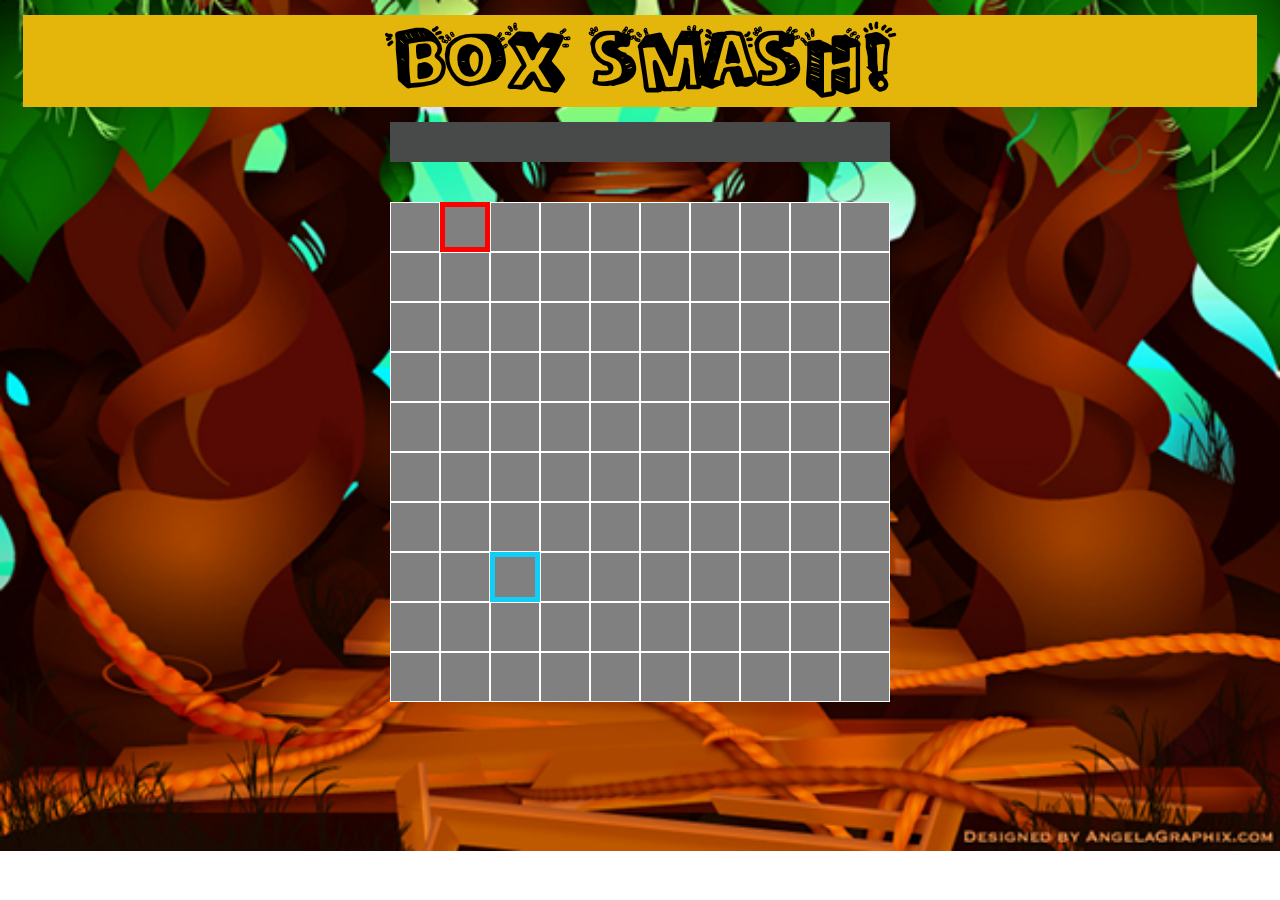
==== index.html @ 2b072562 "Generate KEY box and Generate Player" ====
<!DOCTYPE html>
<html lang="en">
<head>
  <meta charset="UTF-8">
  <meta name="viewport" content="width=device-width, initial-scale=1.0">
  <meta http-equiv="X-UA-Compatible" content="ie=edge">
  <link rel="stylesheet" href="stylus/main.css">
  <title>BOX SMASH</title>
</head>
<body>
  <h1>BOX SMASH!</h1>
  <div class="energybar">
    <div class="shrinking"></div>
  </div>
  <div class="container"></div>
<script src="https://ajax.googleapis.com/ajax/libs/jquery/3.2.1/jquery.min.js"></script>
<script type="text/javascript" src="js/main.js"></script>
<script type="text/javascript" src="js/jquery.js"></script>
</body>
</html>
---- stylus/main.css ----
@font-face {
  font-family: Sketch;
  font-style: normal;
  src: url("Sketch3D.woff");
  color: #1753af;
}
html {
  background-image: url("../images/main_background.jpg");
  background-repeat: no-repeat;
  background-size: cover;
  background-position: center;
}
.container {
  background-color: #808080;
  height: 500px;
  margin: 40px auto;
  width: 500px;
}
h1 {
  font-family: Sketch;
  font-size: 5rem;
  margin: 15px;
  text-align: center;
  background: #e4b50b;
}
.energybar {
  background: #484949;
  height: 40px;
  margin: auto;
  position: relative;
  width: 500px;
}
.cell {
  border: 1px solid #fff;
  box-sizing: border-box;
  float: left;
  height: 50px;
  width: 50px;
}
.player {
  border: 5px solid #12cdf6;
}
.keybox {
  border: 5px solid #f00;
}
@-moz-keyframes fillBar {
  0% {
    width: 100%;
  }
  100% {
    width: 0%;
  }
}
@-webkit-keyframes fillBar {
  0% {
    width: 100%;
  }
  100% {
    width: 0%;
  }
}
@-o-keyframes fillBar {
  0% {
    width: 100%;
  }
  100% {
    width: 0%;
  }
}
@keyframes fillBar {
  0% {
    width: 100%;
  }
  100% {
    width: 0%;
  }
}
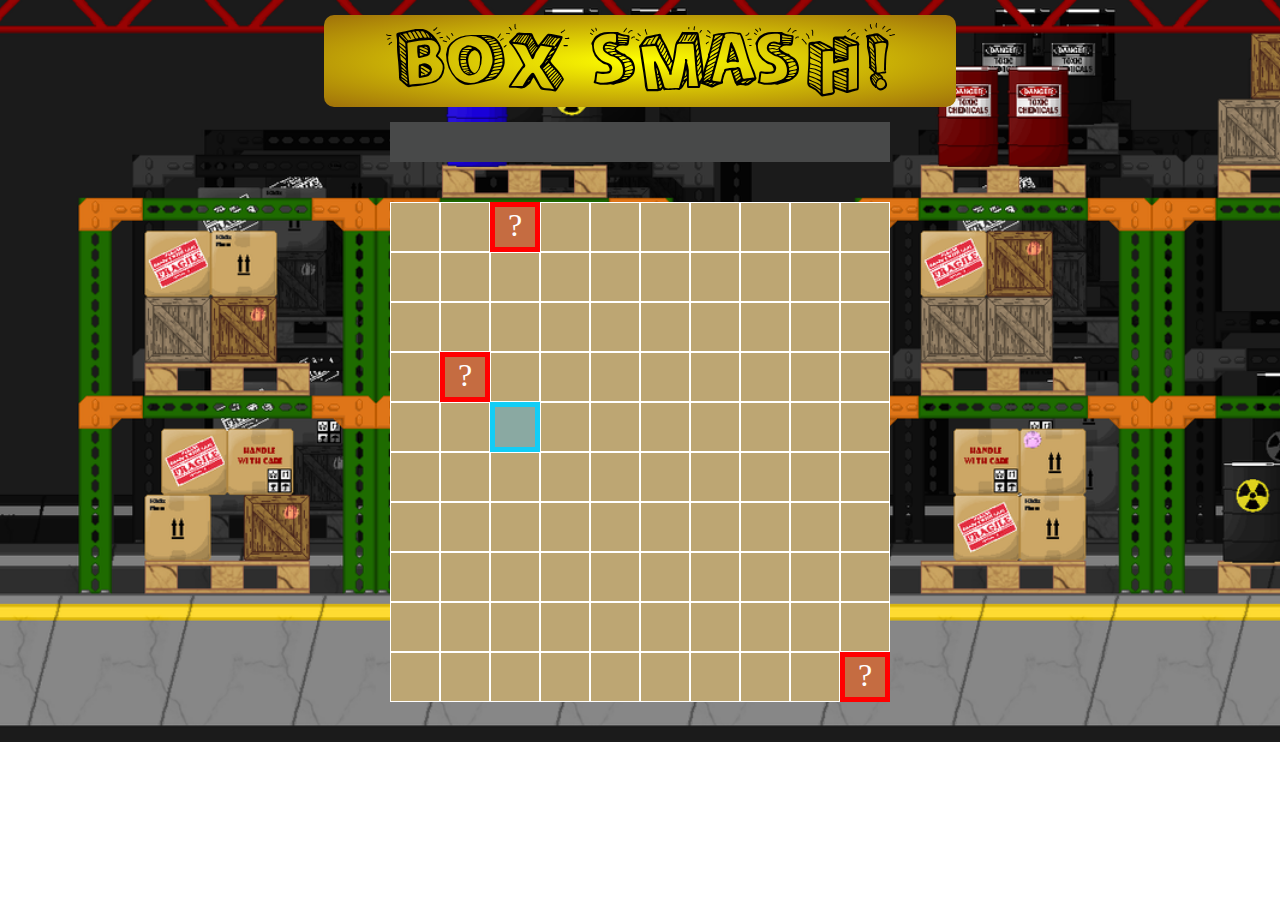
==== commit b21de271: "Prototypes all in Game" ====
--- a/index.html
+++ b/index.html
@@ -13,7 +13,9 @@
     <div class="shrinking"></div>
   </div>
   <div class="container"></div>
+  <span class="popuptext" id="myPopup">Popup text...</span>
 <script src="https://ajax.googleapis.com/ajax/libs/jquery/3.2.1/jquery.min.js"></script>
+<script type="text/javascript" src="js/variables.js"></script>
 <script type="text/javascript" src="js/main.js"></script>
 <script type="text/javascript" src="js/jquery.js"></script>
 </body>
--- a/stylus/main.css
+++ b/stylus/main.css
@@ -2,16 +2,15 @@
   font-family: Sketch;
   font-style: normal;
   src: url("Sketch3D.woff");
-  color: #1753af;
 }
 html {
-  background-image: url("../images/main_background.jpg");
+  background-image: url("../images/background2.png");
   background-repeat: no-repeat;
   background-size: cover;
   background-position: center;
 }
 .container {
-  background-color: #808080;
+  background-color: #bda673;
   height: 500px;
   margin: 40px auto;
   width: 500px;
@@ -19,9 +18,25 @@
 h1 {
   font-family: Sketch;
   font-size: 5rem;
-  margin: 15px;
+  margin: 15px auto;
   text-align: center;
-  background: #e4b50b;
+  width: 50%;
+  font-weight: lighter;
+  background-image: radial-gradient(#ff0, #9f710a);
+  border-radius: 10px;
+}
+.popuptext {
+  width: 160px;
+  background-color: #555;
+  color: #fff;
+  text-align: center;
+  border-radius: 6px;
+  padding: 8px 0;
+  position: absolute;
+  z-index: 1;
+  bottom: 125%;
+  left: 50%;
+  margin-left: -80px;
 }
 .energybar {
   background: #484949;
@@ -36,12 +51,40 @@
   float: left;
   height: 50px;
   width: 50px;
+  text-align: center;
+  font-size: 2rem;
+  color: #fff;
 }
 .player {
   border: 5px solid #12cdf6;
+  background-color: rgba(87,172,209,0.5);
 }
 .keybox {
   border: 5px solid #f00;
+  background-color: rgba(205,50,16,0.5);
+}
+.mathbox {
+  border: 5px solid #ff0;
+  background-color: rgba(247,239,37,0.5);
+}
+.riddlebox {
+  border: 5px solid #008000;
+  background-color: rgba(22,195,50,0.5);
+}
+.timerwrapper {
+  height: 60px;
+  width: 100%;
+  background: #484949;
+  position: relative;
+  margin: auto;
+}
+.shrinking {
+  width: 0%;
+  height: 40px;
+  position: absolute;
+  bottom: 0;
+  animation: fillBar 30s ease-in infinite;
+  background-image: linear-gradient(to right, #f00, #ffa500, #008000);
 }
 @-moz-keyframes fillBar {
   0% {
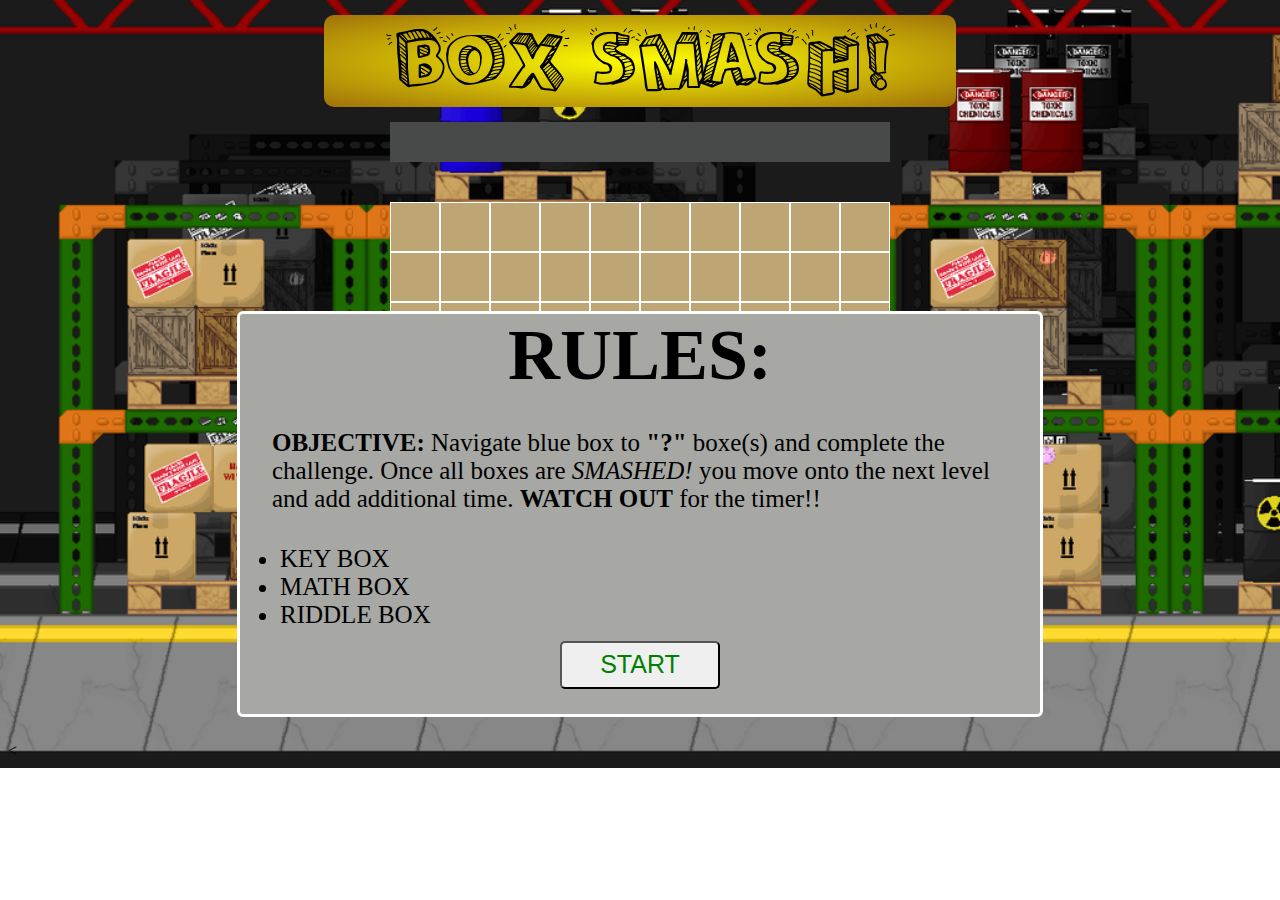
==== commit 0aa4d6d9: "Add start menu and button" ====
--- a/index.html
+++ b/index.html
@@ -13,7 +13,20 @@
     <div class="shrinking"></div>
   </div>
   <div class="container"></div>
-  <span class="popuptext" id="myPopup">Popup text...</span>
+  <<div class="popuptext" id="start">
+    <h2>RULES:</h2>
+    <p><strong>OBJECTIVE:</strong> Navigate blue box to <strong>"?"</strong> boxe(s) and complete the challenge. Once all boxes are <i>SMASHED!</i> you move onto the next level and add additional time. <strong>WATCH OUT</strong> for the timer!!</p>
+    <ul>
+      <li>KEY BOX</li>
+      <li>MATH BOX</li>
+      <li>RIDDLE BOX</li>
+    </ul>
+    <button class="start-button">START</button>
+  </div>
+  <div class="popuptext" id="keyProblem">KEY CHALLENGE</div>
+  <div class="popuptext" id="mathProblem">MATH CHALLENGE</div>
+  <div class="popuptext" id="riddleProblem">RIDDLE CHALLENGE</div>
+  <div class="popuptext" id="stageclear">STAGE CLEAR!</div>
 <script src="https://ajax.googleapis.com/ajax/libs/jquery/3.2.1/jquery.min.js"></script>
 <script type="text/javascript" src="js/variables.js"></script>
 <script type="text/javascript" src="js/main.js"></script>
--- a/stylus/main.css
+++ b/stylus/main.css
@@ -25,18 +25,71 @@
   background-image: radial-gradient(#ff0, #9f710a);
   border-radius: 10px;
 }
+h2 {
+  margin: 0;
+}
 .popuptext {
-  width: 160px;
-  background-color: #555;
-  color: #fff;
+  width: 800px;
+  height: 400px;
+  border: 3px solid #fff;
   text-align: center;
   border-radius: 6px;
-  padding: 8px 0;
   position: absolute;
   z-index: 1;
-  bottom: 125%;
-  left: 50%;
-  margin-left: -80px;
+  top: 8rem;
+  bottom: 0;
+  left: 0;
+  right: 0;
+  margin: auto;
+  font-size: 3rem;
+}
+#start {
+  visibility: visible;
+  background-color: #a7a7a4;
+}
+#start p {
+  font-size: 25px;
+  text-decoration: none;
+  text-align: left;
+  padding: 2rem;
+  margin: 0;
+}
+#start ul {
+  font-size: 25px;
+  text-align: left;
+  margin: 0;
+}
+button {
+  color: #008000;
+  width: 10rem;
+  height: 3rem;
+  font-size: 25px;
+  border-radius: 5px;
+}
+#keypic {
+  border: 1px solid #f00;
+}
+#keyProblem {
+  visibility: hidden;
+  background-color: rgba(187,42,22,0.88);
+}
+#mathProblem {
+  visibility: hidden;
+  background-color: rgba(227,207,28,0.79);
+}
+#riddleProblem {
+  visibility: hidden;
+  background-color: rgba(21,175,8,0.83);
+}
+#stageclear {
+  visibility: hidden;
+  color: #008000;
+  font-weight: bold;
+  background-image: radial-gradient(#ff0, #9f710a);
+  font-size: 5rem;
+  text-align: center;
+  vertical-align: middle;
+  line-height: 400px;
 }
 .energybar {
   background: #484949;
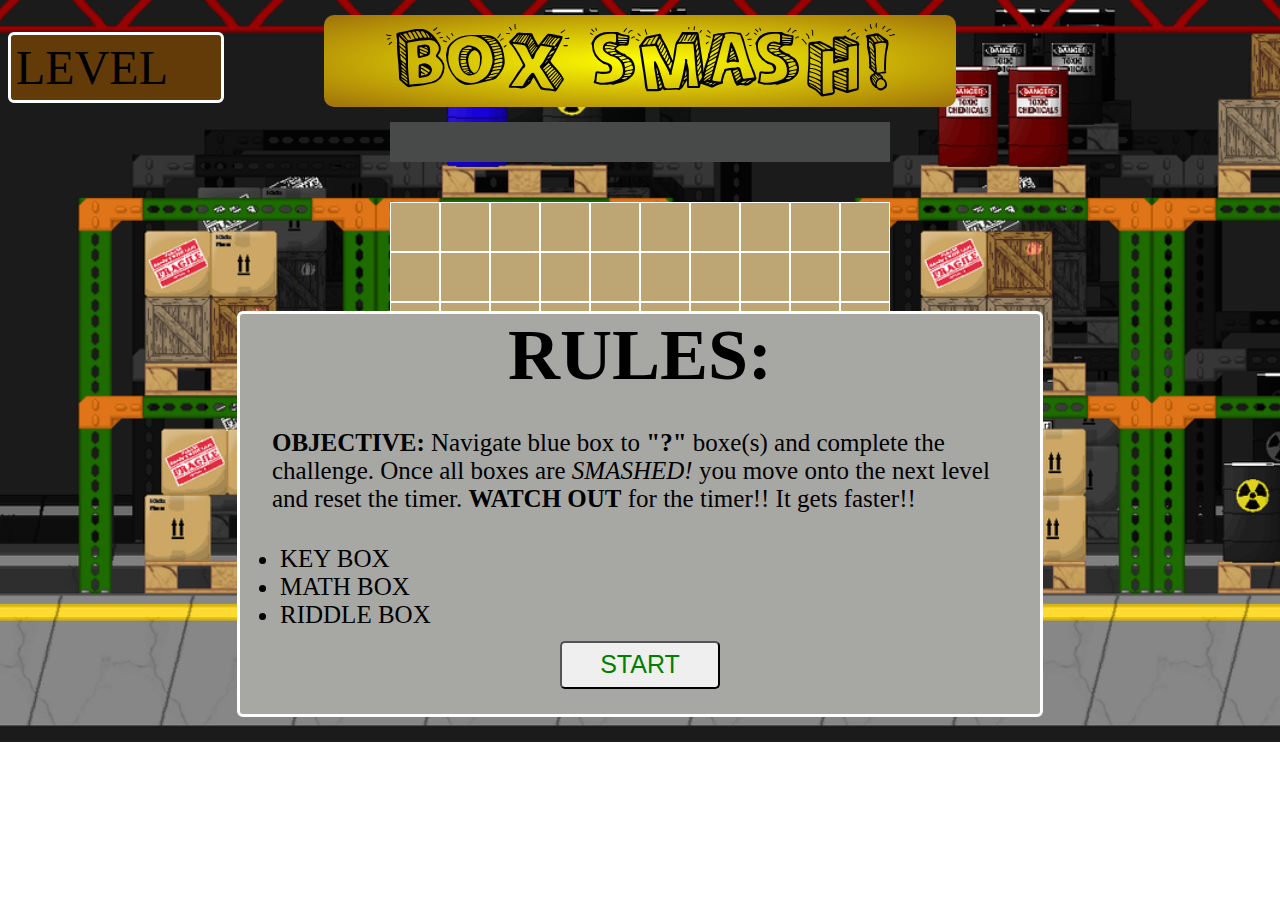
==== commit 2329f0d5: "Add Timer and level" ====
--- a/index.html
+++ b/index.html
@@ -13,9 +13,10 @@
     <div class="shrinking"></div>
   </div>
   <div class="container"></div>
-  <<div class="popuptext" id="start">
+  <div class="level">LEVEL</div>
+  <div class="popuptext" id="start">
     <h2>RULES:</h2>
-    <p><strong>OBJECTIVE:</strong> Navigate blue box to <strong>"?"</strong> boxe(s) and complete the challenge. Once all boxes are <i>SMASHED!</i> you move onto the next level and add additional time. <strong>WATCH OUT</strong> for the timer!!</p>
+    <p><strong>OBJECTIVE:</strong> Navigate blue box to <strong>"?"</strong> boxe(s) and complete the challenge. Once all boxes are <i>SMASHED!</i> you move onto the next level and reset the timer. <strong>WATCH OUT</strong> for the timer!! It gets faster!!</p>
     <ul>
       <li>KEY BOX</li>
       <li>MATH BOX</li>
--- a/stylus/main.css
+++ b/stylus/main.css
@@ -42,6 +42,19 @@
   right: 0;
   margin: auto;
   font-size: 3rem;
+}
+.level {
+  width: 200px;
+  height: 55px;
+  background-color: #623b08;
+  border: 3px solid #fff;
+  text-align: left;
+  border-radius: 6px;
+  position: absolute;
+  z-index: 1;
+  top: 2rem;
+  font-size: 3rem;
+  padding: 5px;
 }
 #start {
   visibility: visible;
@@ -136,7 +149,7 @@
   height: 40px;
   position: absolute;
   bottom: 0;
-  animation: fillBar 30s ease-in infinite;
+  animation: fillBar 0s linear 1;
   background-image: linear-gradient(to right, #f00, #ffa500, #008000);
 }
 @-moz-keyframes fillBar {
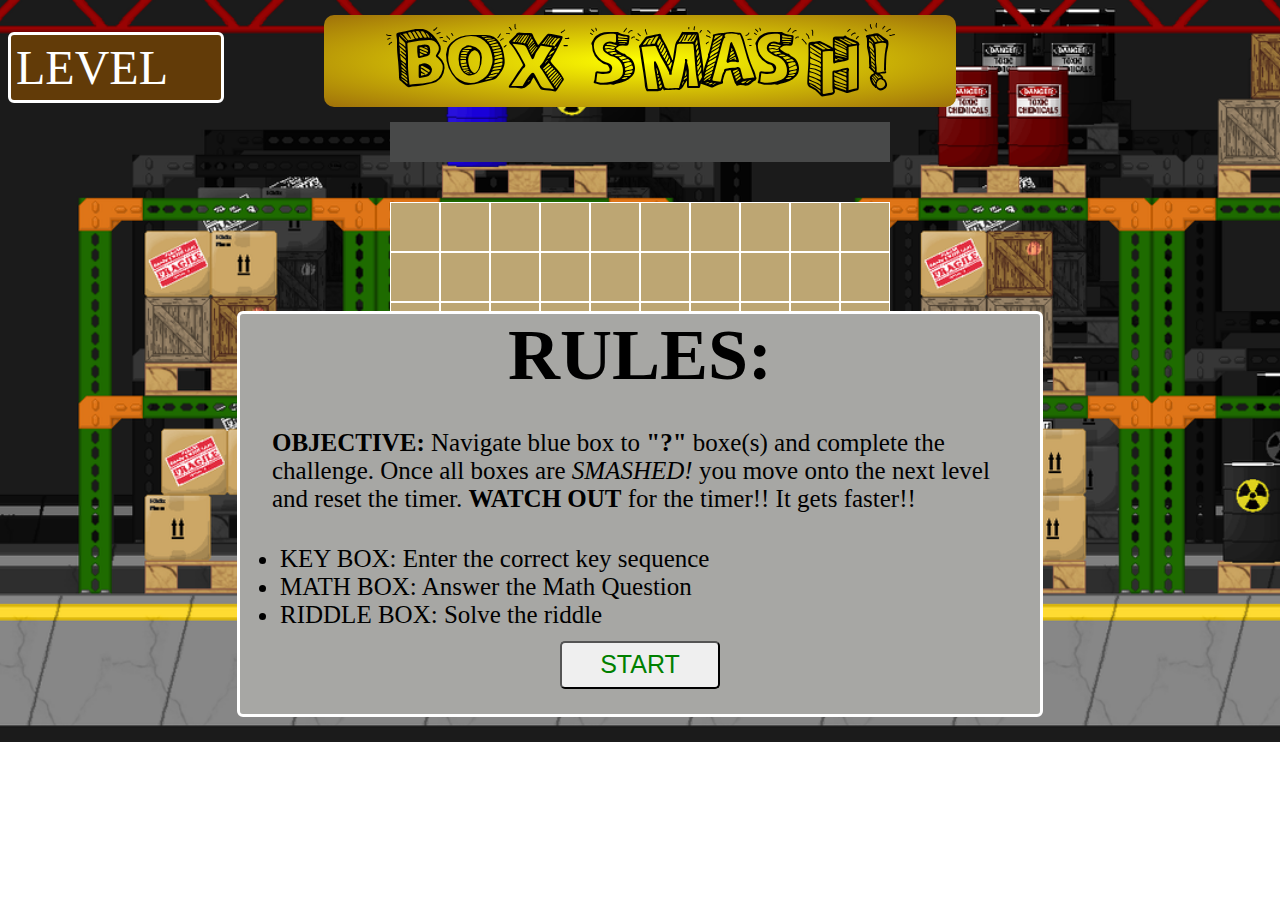
==== commit 034fdbd9: "Fix player movement call" ====
--- a/index.html
+++ b/index.html
@@ -18,16 +18,16 @@
     <h2>RULES:</h2>
     <p><strong>OBJECTIVE:</strong> Navigate blue box to <strong>"?"</strong> boxe(s) and complete the challenge. Once all boxes are <i>SMASHED!</i> you move onto the next level and reset the timer. <strong>WATCH OUT</strong> for the timer!! It gets faster!!</p>
     <ul>
-      <li>KEY BOX</li>
-      <li>MATH BOX</li>
-      <li>RIDDLE BOX</li>
+      <li>KEY BOX: Enter the correct key sequence</li>
+      <li>MATH BOX: Answer the Math Question</li>
+      <li>RIDDLE BOX: Solve the riddle</li>
     </ul>
     <button class="start-button">START</button>
   </div>
   <div class="popuptext" id="keyProblem">KEY CHALLENGE</div>
   <div class="popuptext" id="mathProblem">MATH CHALLENGE</div>
   <div class="popuptext" id="riddleProblem">RIDDLE CHALLENGE</div>
-  <div class="popuptext" id="stageclear">STAGE CLEAR!</div>
+  <div class="popuptext" id="stageclear"><span id="stage-clear-text">STAGE CLEAR!</span> <button class="continue">CONTINUE</button></div>
 <script src="https://ajax.googleapis.com/ajax/libs/jquery/3.2.1/jquery.min.js"></script>
 <script type="text/javascript" src="js/variables.js"></script>
 <script type="text/javascript" src="js/main.js"></script>
--- a/stylus/main.css
+++ b/stylus/main.css
@@ -55,6 +55,7 @@
   top: 2rem;
   font-size: 3rem;
   padding: 5px;
+  color: #fff;
 }
 #start {
   visibility: visible;
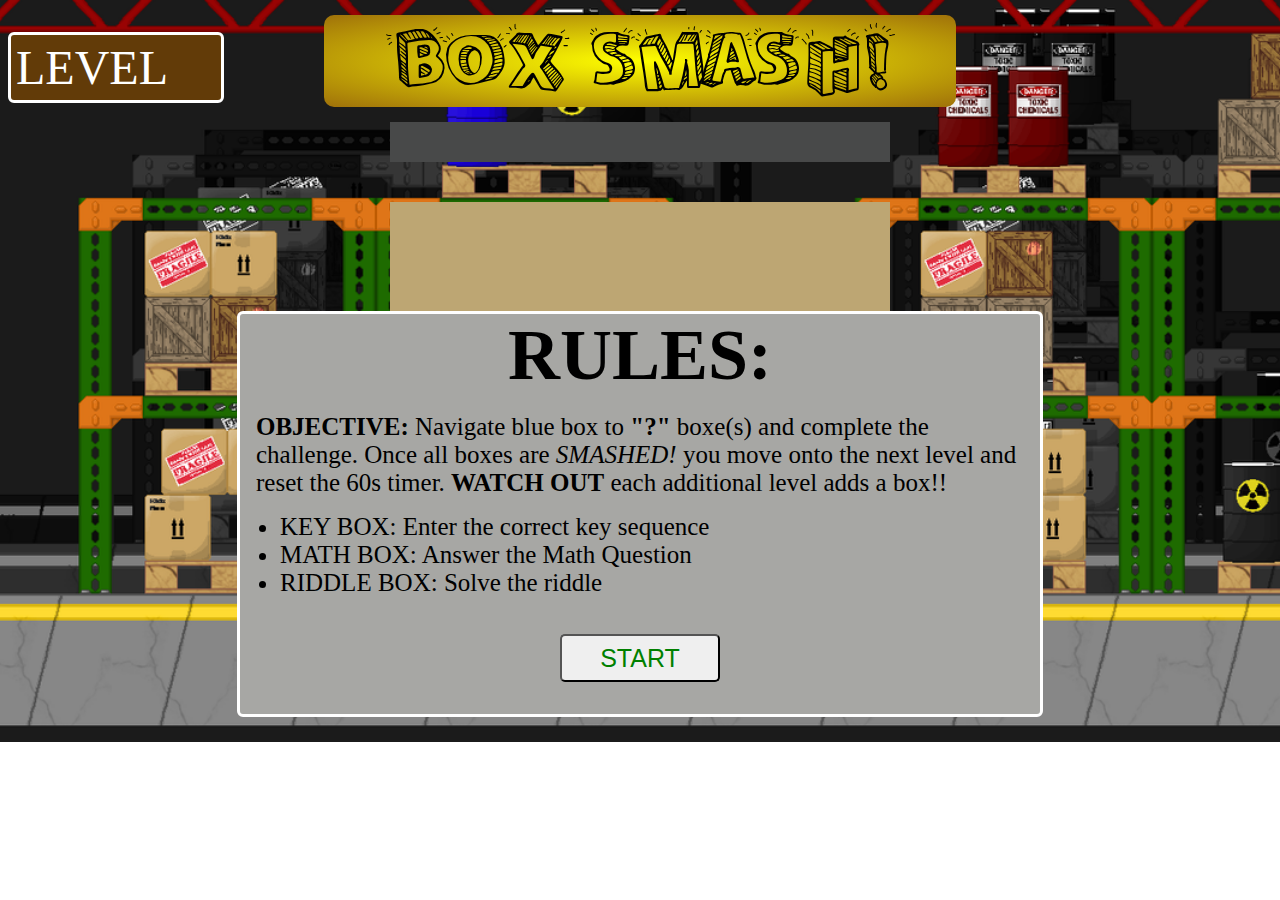
==== commit 4f1b593a: "working single prompts" ====
--- a/index.html
+++ b/index.html
@@ -4,7 +4,7 @@
   <meta charset="UTF-8">
   <meta name="viewport" content="width=device-width, initial-scale=1.0">
   <meta http-equiv="X-UA-Compatible" content="ie=edge">
-  <link rel="stylesheet" href="stylus/main.css">
+  <link rel="stylesheet" href="style/main.css">
   <title>BOX SMASH</title>
 </head>
 <body>
@@ -16,7 +16,7 @@
   <div class="level">LEVEL</div>
   <div class="popuptext" id="start">
     <h2>RULES:</h2>
-    <p><strong>OBJECTIVE:</strong> Navigate blue box to <strong>"?"</strong> boxe(s) and complete the challenge. Once all boxes are <i>SMASHED!</i> you move onto the next level and reset the timer. <strong>WATCH OUT</strong> for the timer!! It gets faster!!</p>
+    <p><strong>OBJECTIVE:</strong> Navigate blue box to <strong>"?"</strong> boxe(s) and complete the challenge. Once all boxes are <i>SMASHED!</i> you move onto the next level and reset the 60s timer. <strong>WATCH OUT</strong> each additional level adds a box!!</p>
     <ul>
       <li>KEY BOX: Enter the correct key sequence</li>
       <li>MATH BOX: Answer the Math Question</li>
@@ -24,13 +24,15 @@
     </ul>
     <button class="start-button">START</button>
   </div>
-  <div class="popuptext" id="keyProblem">KEY CHALLENGE</div>
+  <div class="popuptext" id="keyProblem">KEY CHALLENGE<input class="keyInput" id="keyboxtext" type='text' name='keyInput' value=''><p>"IRONHACK"</p><button class="keysubmitanswer">SUBMIT</button></div>
   <div class="popuptext" id="mathProblem">MATH CHALLENGE</div>
   <div class="popuptext" id="riddleProblem">RIDDLE CHALLENGE</div>
   <div class="popuptext" id="stageclear"><span id="stage-clear-text">STAGE CLEAR!</span> <button class="continue">CONTINUE</button></div>
+  <div class="popuptext" id="gameover"><span id="gameover-text">GAME OVER!</span> <button class="playagain">PLAY AGAIN</button></div>
 <script src="https://ajax.googleapis.com/ajax/libs/jquery/3.2.1/jquery.min.js"></script>
 <script type="text/javascript" src="js/variables.js"></script>
+<script type="text/javascript" src="lib/ion.sound-3.0.7/ion.sound.min.js"></script>
 <script type="text/javascript" src="js/main.js"></script>
-<script type="text/javascript" src="js/jquery.js"></script>
+<script type="text/javascript" src="js/app.js"></script>
 </body>
 </html>
--- a/style/main.css
+++ b/style/main.css
@@ -0,0 +1,229 @@
+@font-face {
+  font-family: Sketch;
+  font-style: normal;
+  src: url("Sketch3D.woff");
+}
+html {
+  background-image: url("../images/background2.png");
+  background-repeat: no-repeat;
+  background-size: cover;
+  background-position: center;
+}
+.container {
+  background-color: #bda673;
+  height: 500px;
+  margin: 40px auto;
+  width: 500px;
+}
+
+h1 {
+  font-family: Sketch;
+  font-size: 5rem;
+  margin: 15px auto;
+  text-align: center;
+  width: 50%;
+  font-weight: lighter;
+  background-image: radial-gradient(#ff0, #9f710a);
+  border-radius: 10px;
+}
+h2 {
+  margin: 0;
+}
+
+.popuptext {
+  width: 800px;
+  height: 400px;
+  border: 3px solid #fff;
+  text-align: center;
+  border-radius: 6px;
+  position: absolute;
+  z-index: 1;
+  top: 8rem;
+  bottom: 0;
+  left: 0;
+  right: 0;
+  margin: auto;
+  font-size: 3rem;
+}
+
+.level {
+  width: 200px;
+  height: 55px;
+  background-color: #623b08;
+  border: 3px solid #fff;
+  text-align: left;
+  border-radius: 6px;
+  position: absolute;
+  z-index: 1;
+  top: 2rem;
+  font-size: 3rem;
+  padding: 5px;
+  color: #fff;
+}
+#start {
+  visibility: visible;
+  background-color: #a7a7a4;
+}
+#start p {
+  font-size: 25px;
+  text-decoration: none;
+  text-align: left;
+  padding: 1rem;
+  margin: 0;
+}
+#start ul {
+  font-size: 25px;
+  text-align: left;
+  margin: 0;
+}
+button {
+  color: #008000;
+  width: 10rem;
+  height: 3rem;
+  font-size: 25px;
+  border-radius: 5px;
+  position:absolute;
+  bottom: 2rem;
+  right: 20rem;
+}
+
+.playagain{
+  width: 12rem;
+}
+
+#keyProblem {
+  visibility: hidden;
+  background-color: rgba(187,42,22,0.88);
+  padding-top:2rem;
+}
+
+.keyInput {
+  position: relative;
+  display:block;
+  margin: 0 auto;
+  height: 2rem;
+  width: 25rem;
+  top: 12rem;
+  font-size: 2rem;
+}
+
+#mathProblem {
+  visibility: hidden;
+  background-color: rgba(227,207,28,0.79);
+  padding-top: 2rem;
+}
+#riddleProblem {
+  visibility: hidden;
+  background-color: rgba(21,175,8,0.83);
+  padding-top: 2rem;
+}
+#stageclear {
+  visibility: hidden;
+  color: #008000;
+  font-weight: bold;
+  background-image: radial-gradient(#ff0, #9f710a);
+  font-size: 5rem;
+  text-align: center;
+  vertical-align: middle;
+  line-height: 400px;
+}
+
+#gameover {
+  visibility: hidden;
+  color: red;
+  font-weight: bold;
+  background-image: radial-gradient(#ff0, #9f710a);
+  font-size: 5rem;
+  text-align: center;
+  vertical-align: middle;
+  line-height: 400px;
+}
+
+.energybar {
+  background: #484949;
+  height: 40px;
+  margin: auto;
+  position: relative;
+  width: 500px;
+}
+.cell {
+  border: 1px solid #fff;
+  box-sizing: border-box;
+  float: left;
+  height: 50px;
+  width: 50px;
+  text-align: center;
+  font-size: 2rem;
+  color: #fff;
+}
+.player {
+  border: 5px solid #12cdf6;
+  background-color: rgba(87,172,209,0.5);
+  z-index: 1;
+}
+.keybox {
+  border: 5px solid #f00;
+  background-color: rgba(205,50,16,0.5);
+}
+.mathbox {
+  border: 5px solid #ff0;
+  background-color: rgba(247,239,37,0.5);
+}
+.riddlebox {
+  border: 5px solid #008000;
+  background-color: rgba(22,195,50,0.5);
+}
+.timerwrapper {
+  height: 60px;
+  width: 100%;
+  background: #484949;
+  position: relative;
+  margin: auto;
+}
+.shrinking {
+  width: 0%;
+  height: 40px;
+  position: absolute;
+  bottom: 0;
+}
+
+.start-animation {
+  animation-name:fillBar;
+  animation-duration: 60s;
+  animation-timing-function: linear;
+  animation-iteration-count: 1;
+  background-image: linear-gradient(to right, #f00, #ffa500, #008000);
+}
+
+@-moz-keyframes fillBar {
+  0% {
+    width: 100%;
+  }
+  100% {
+    width: 0%;
+  }
+}
+@-webkit-keyframes fillBar {
+  0% {
+    width: 100%;
+  }
+  100% {
+    width: 0%;
+  }
+}
+@-o-keyframes fillBar {
+  0% {
+    width: 100%;
+  }
+  100% {
+    width: 0%;
+  }
+}
+@keyframes fillBar {
+  0% {
+    width: 100%;
+  }
+  100% {
+    width: 0%;
+  }
+}
